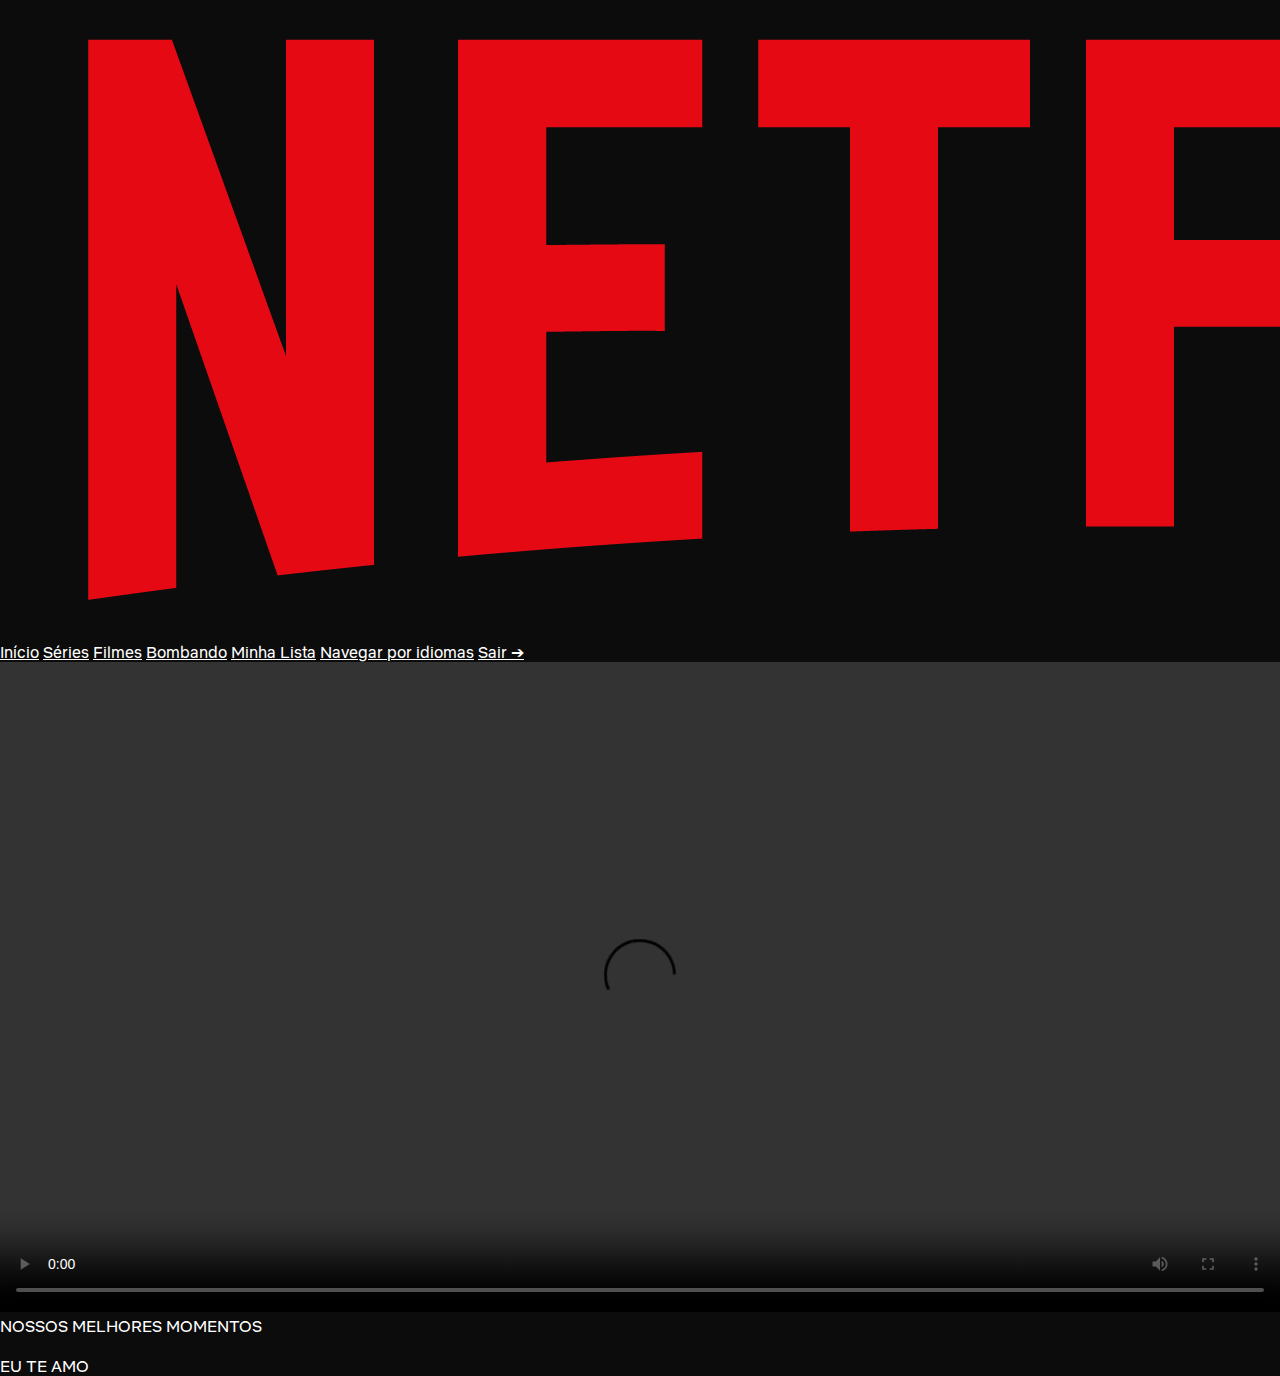
==== serie.html @ 5c421886 "Add files via upload" ====
<!DOCTYPE html>
<html>
  <head>
    <meta charset="utf-8" />
    <meta http-equiv="X-UA-Compatible" content="IE=edge" />
    <title>Início - Netflix</title>
    <link rel="shortcut icon" href="../img/logotittle.png" />
    <meta name="viewport" content="width=device-width, initial-scale=1" />
    <link rel="stylesheet" href="./stylesGlobal.css" />
    <link rel="stylesheet" href="./home.css" />
    <link rel="stylesheet" href="./styles/owl/owl.carousel.min.css" />
    <link rel="stylesheet" href="./styles/owl/owl.theme.default.min.css" />
  </head>
  <body>
    <header>
      <div class="menu-container">
        <a href="./home.html"><img src="./img/logo.png" alt="logo" /></a>
        <nav>
          <a href="./home.html">Início</a>
          <a href="./serie.html">Séries</a>
          <a href="#">Filmes</a>
          <a href="#">Bombando</a>
          <a href="#">Minha Lista</a>
          <a href="#">Navegar por idiomas</a>
          <a href="./index.html">Sair &#10132;</a>
        </nav>
      </div>
    </header>

    <!--HEADER BODY -->

    <!--FILME BODY -->
   
    <video width="100%" height="650rem" controls>
        <source src="./img/video.mp4" type="video/mp4">
      Your browser does not support the video tag.
      </video>
      <span class="span">NOSSOS MELHORES MOMENTOS</span>
      <div class="grid">
        <img src="./src/img/1.jpeg" alt="">
        <img src="./src/img/2.jpeg" alt="">
        <img src="./src/img/3.jpeg" alt="">
        <img src="./src/img/4.jpeg" alt="">
        <img src="./src/img/5.jpeg" alt="">
        <img src="./src/img/6.jpeg" alt="">
        <img src="./src/img/7.jpeg" alt="">
        <img src="./src/img/8.jpeg" alt="">
        <img src="./src/img/9.jpeg" alt="">
        <img src="./src/img/10.jpeg" alt="">
        <img src="./src/img/11.jpeg" alt="">
        <img src="./src/img/12.jpeg" alt="">
        <img src="./src/img/13.jpeg" alt="">
        <img src="./src/img/14.jpeg" alt="">
        <img src="./src/img/15.jpeg" alt="">
        <img src="./src/img/16.jpeg" alt="">
        <img src="./src/img/17.jpeg" alt="">
        <img src="./src/img/18.jpeg" alt="">
        <img src="./src/img/19.jpeg" alt="">
       
      </div>
       <span class="span">EU TE AMO</span>

  </body>
</html>
---- stylesGlobal.css ----
@font-face {
    font-family: NetflixSans;
    src: url('fonts/NetflixSans-Regular.otf');
}

:root{
    --proxBlack: #0c0c0c;
    --NetRed: #E50914;
    --grey : #808080;
}

*{
    background-color: var(--proxBlack);
    color: white;
    font-family: NetflixSans;
    -webkit-user-select: none;
    -moz-user-select: none;
    -ms-user-select: none;
    user-select: none;
}

body{
    margin: 0;
    padding: 0;
}
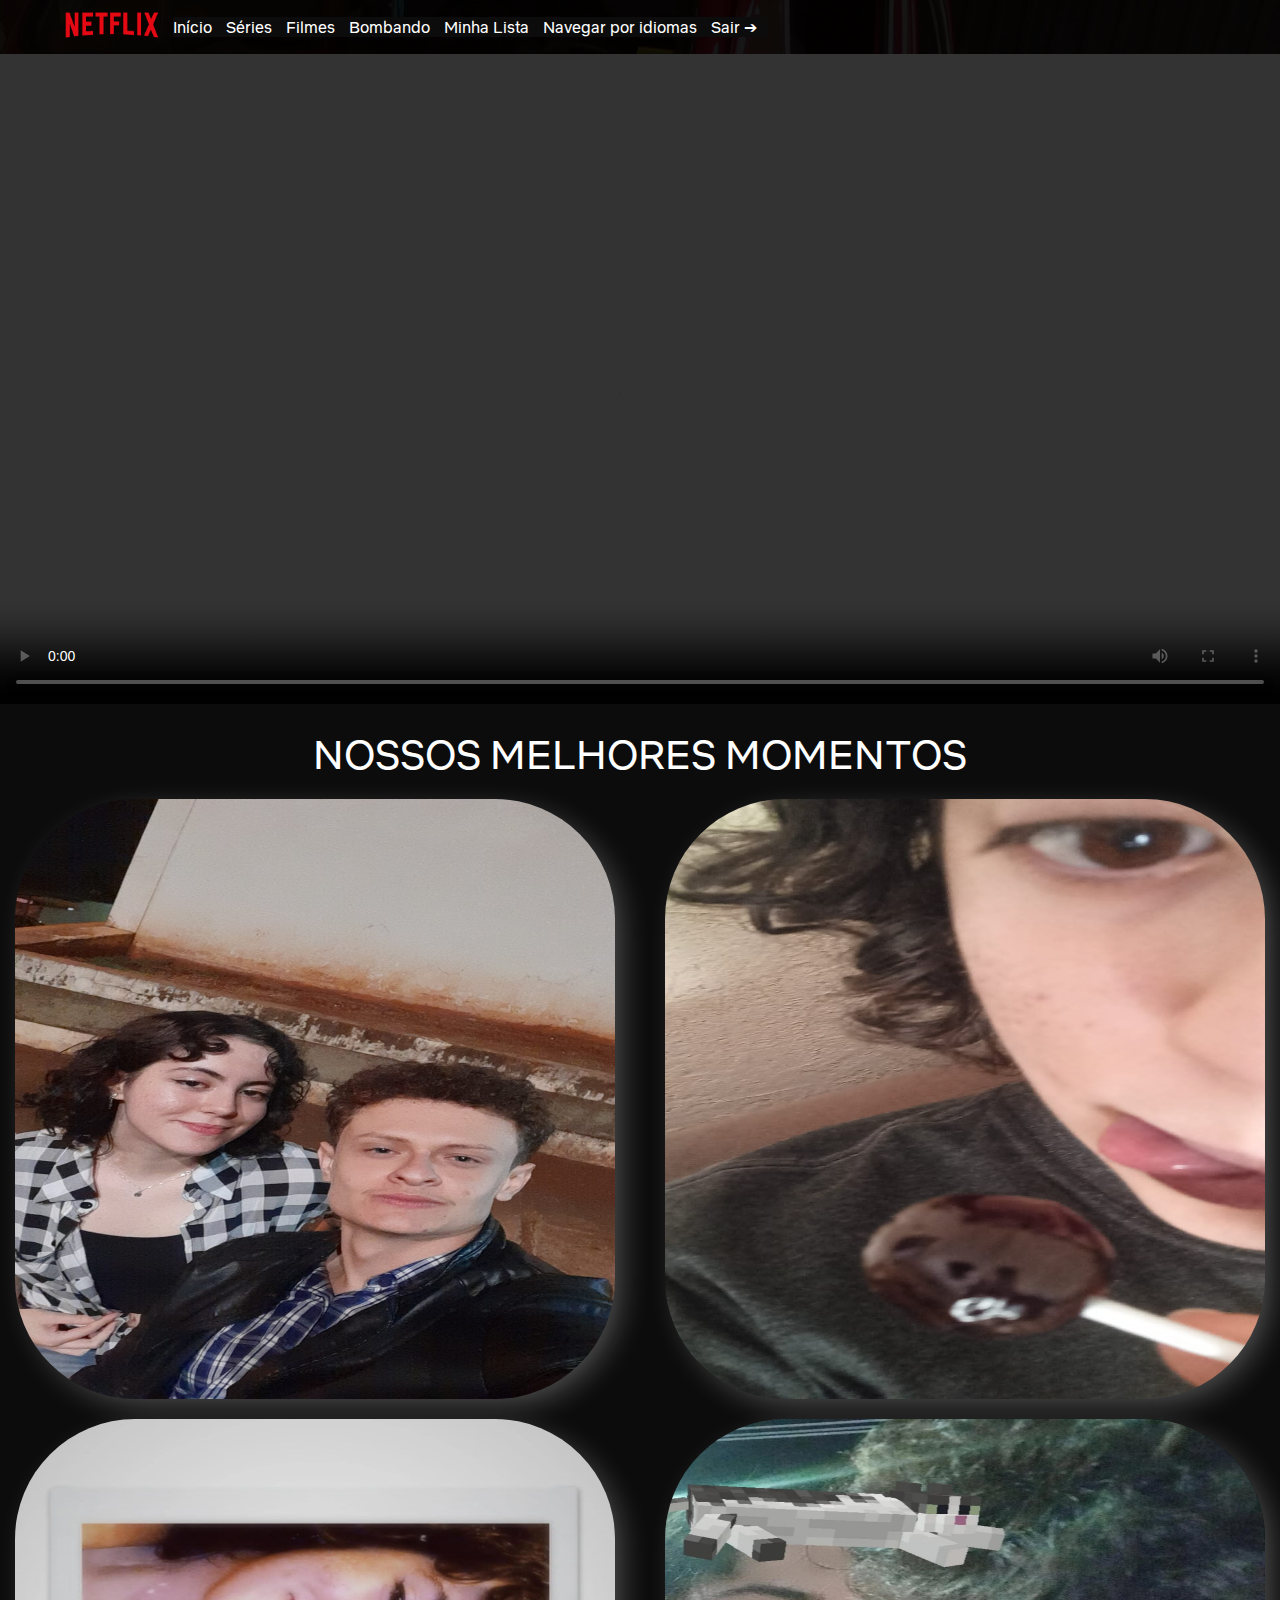
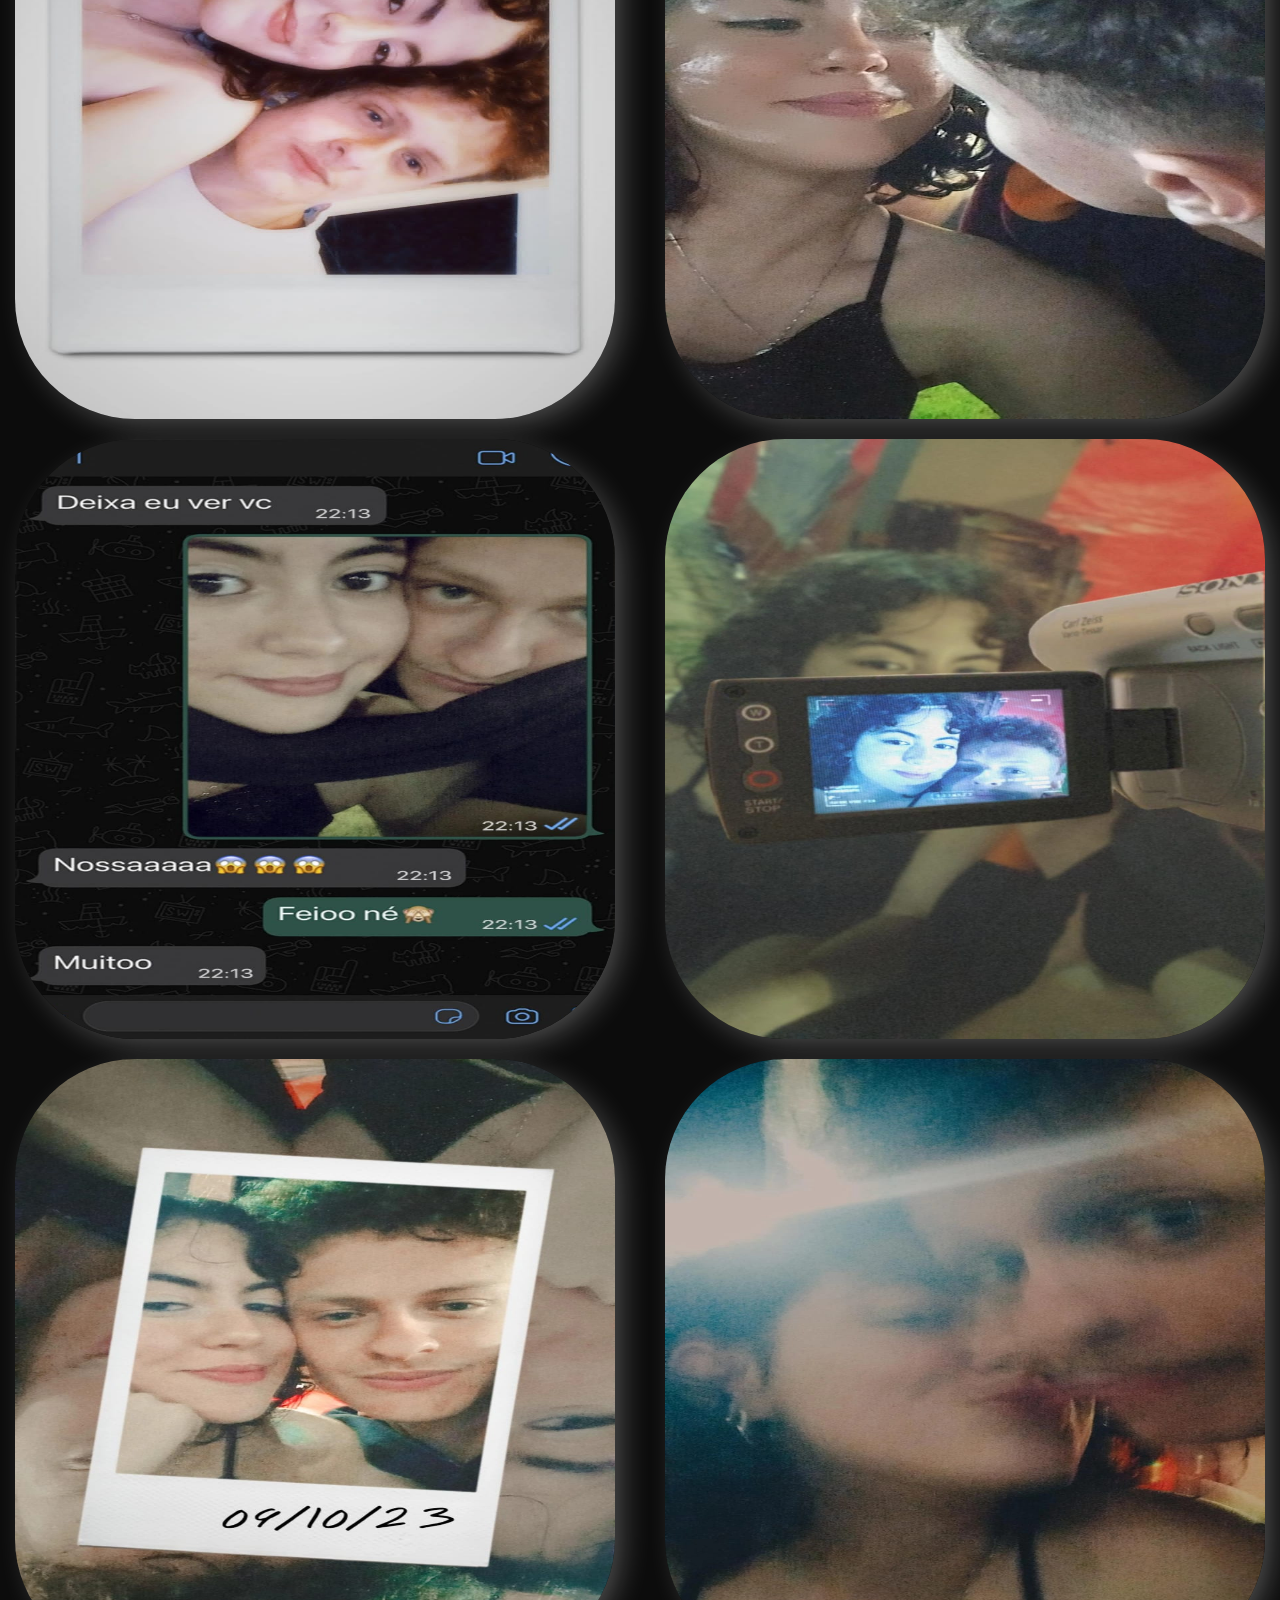
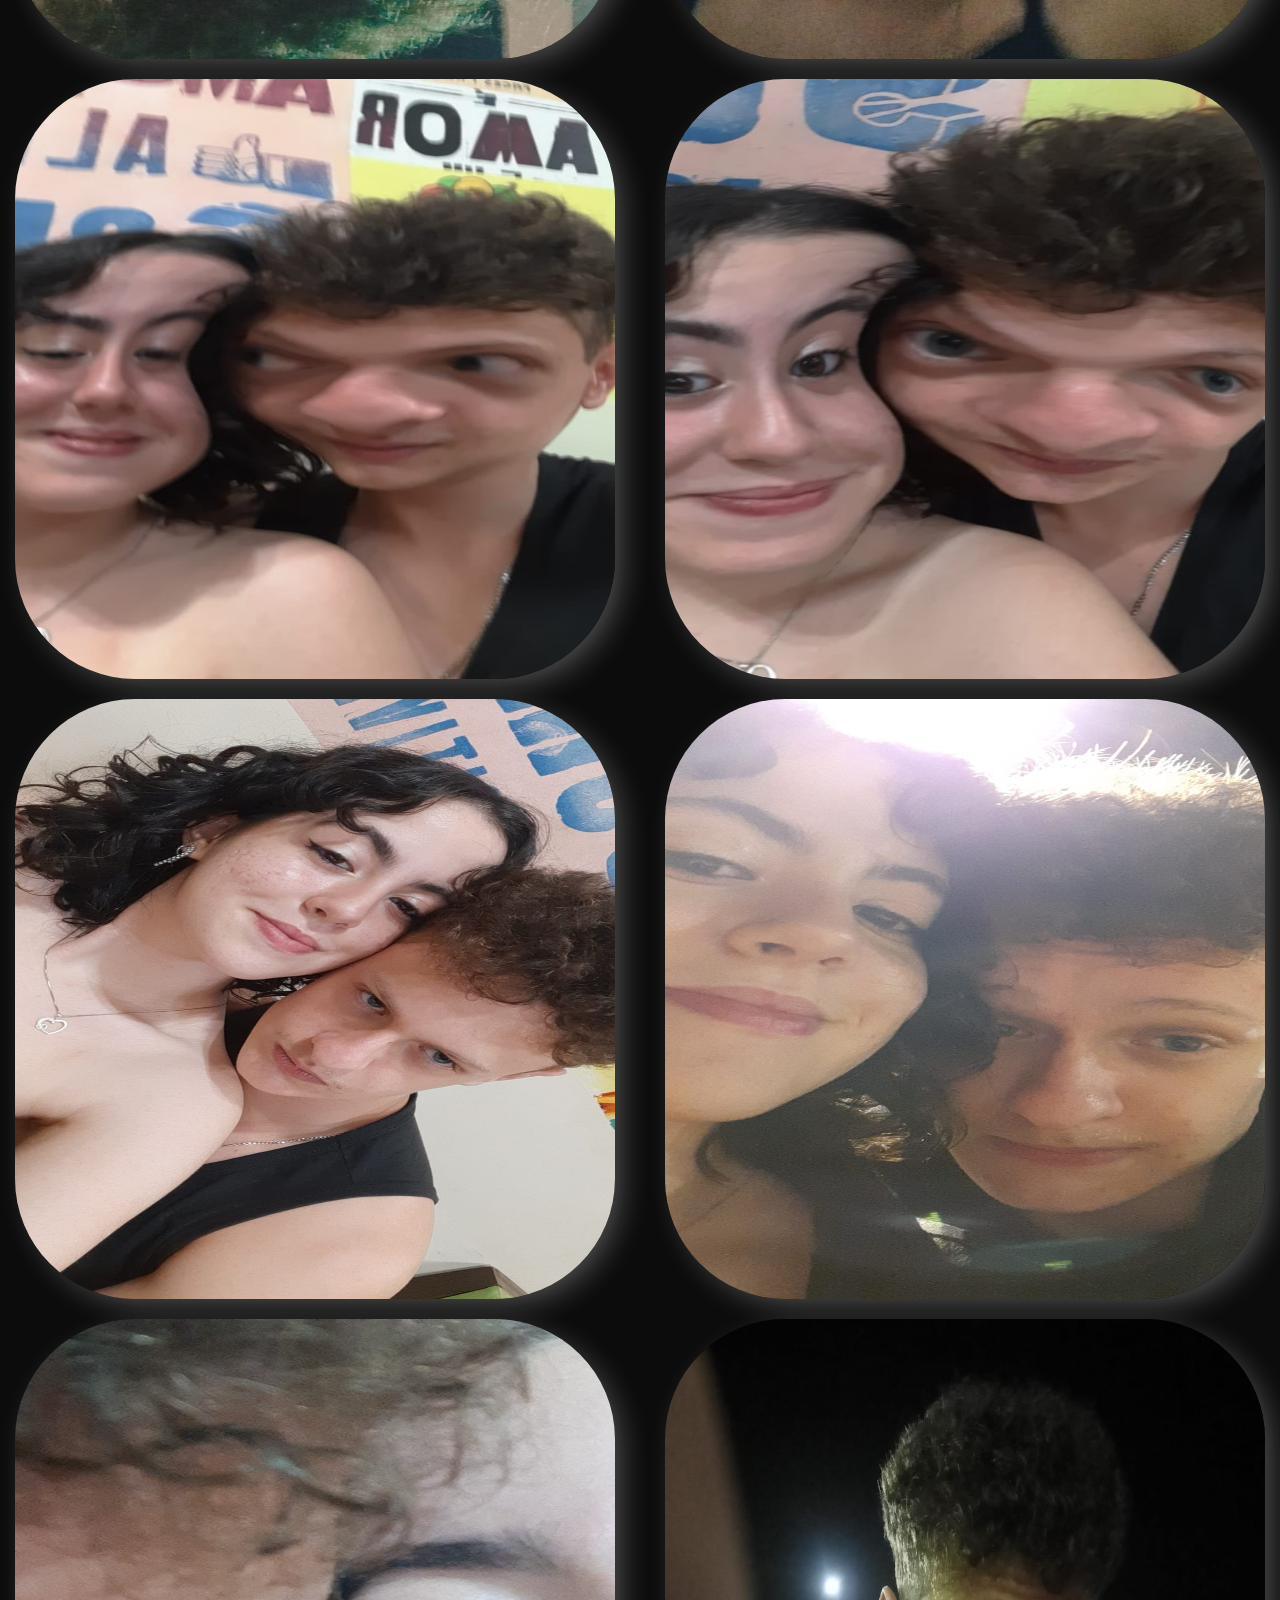
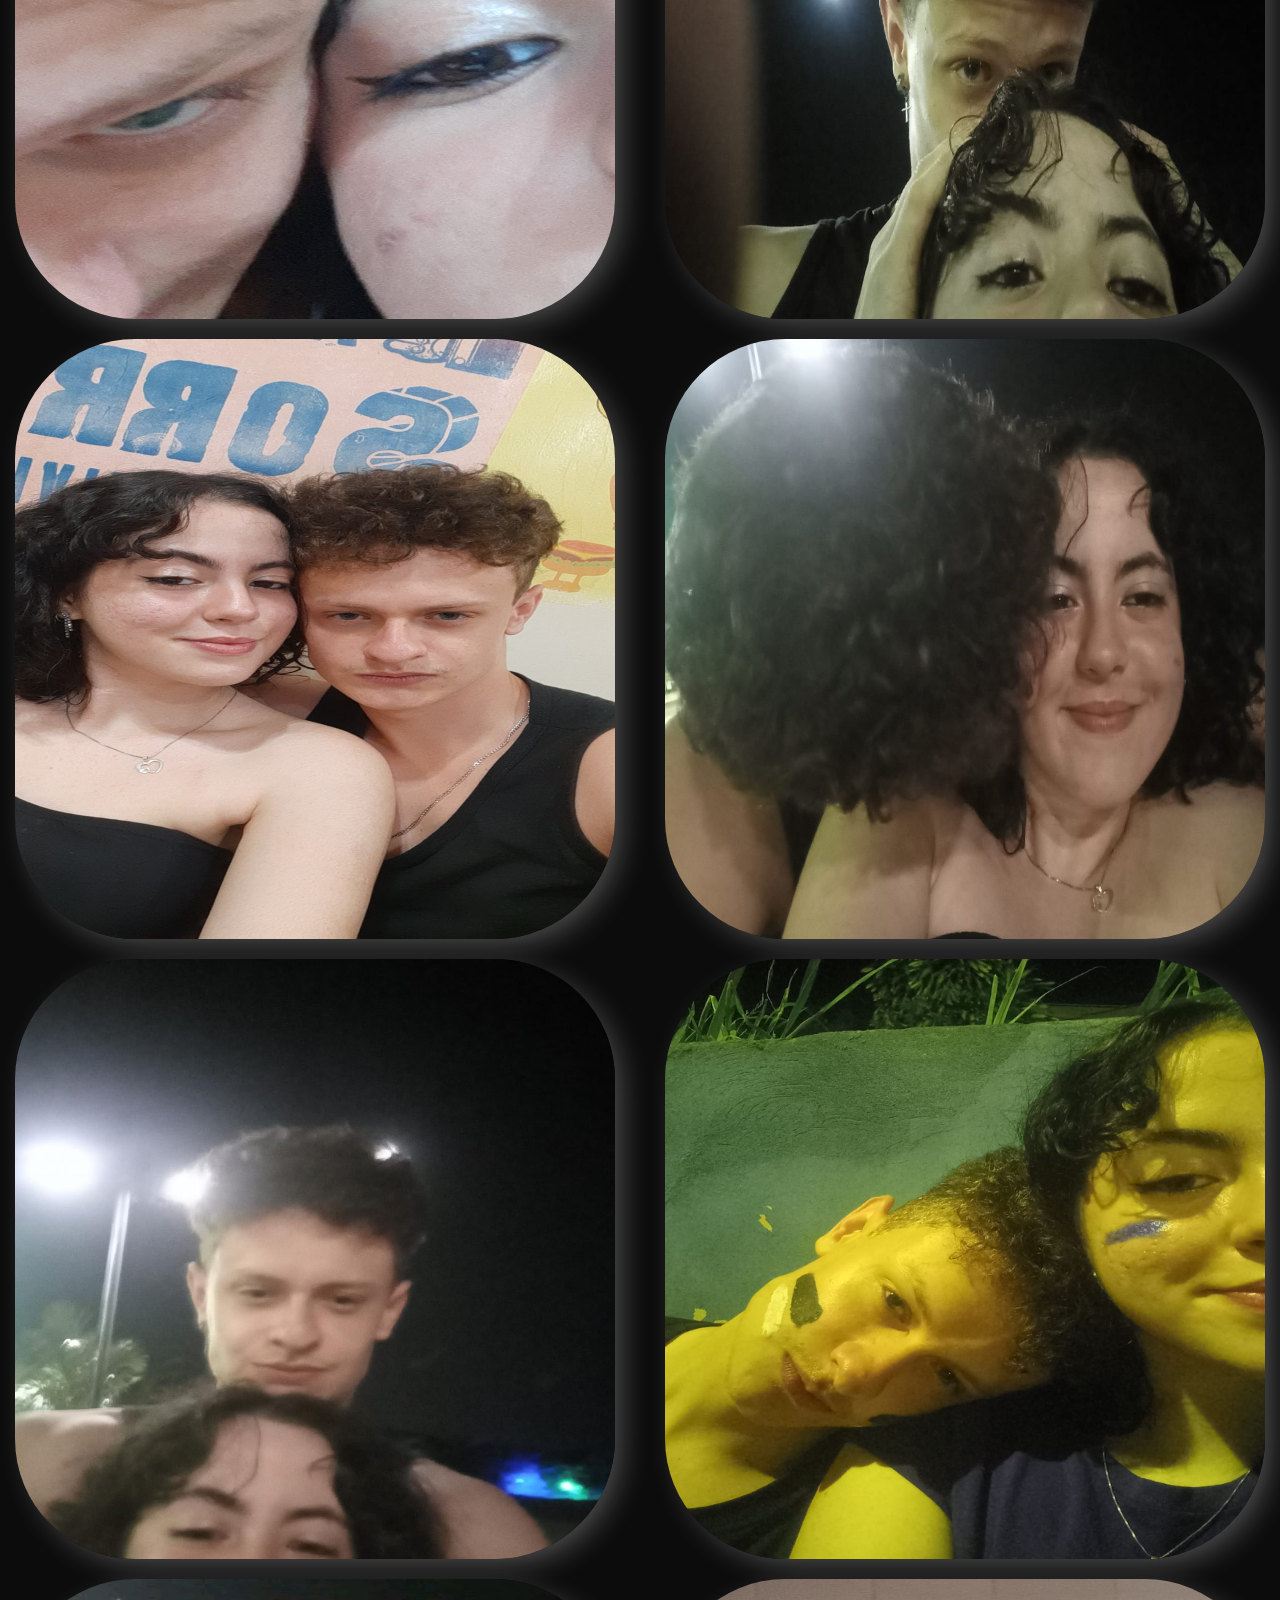
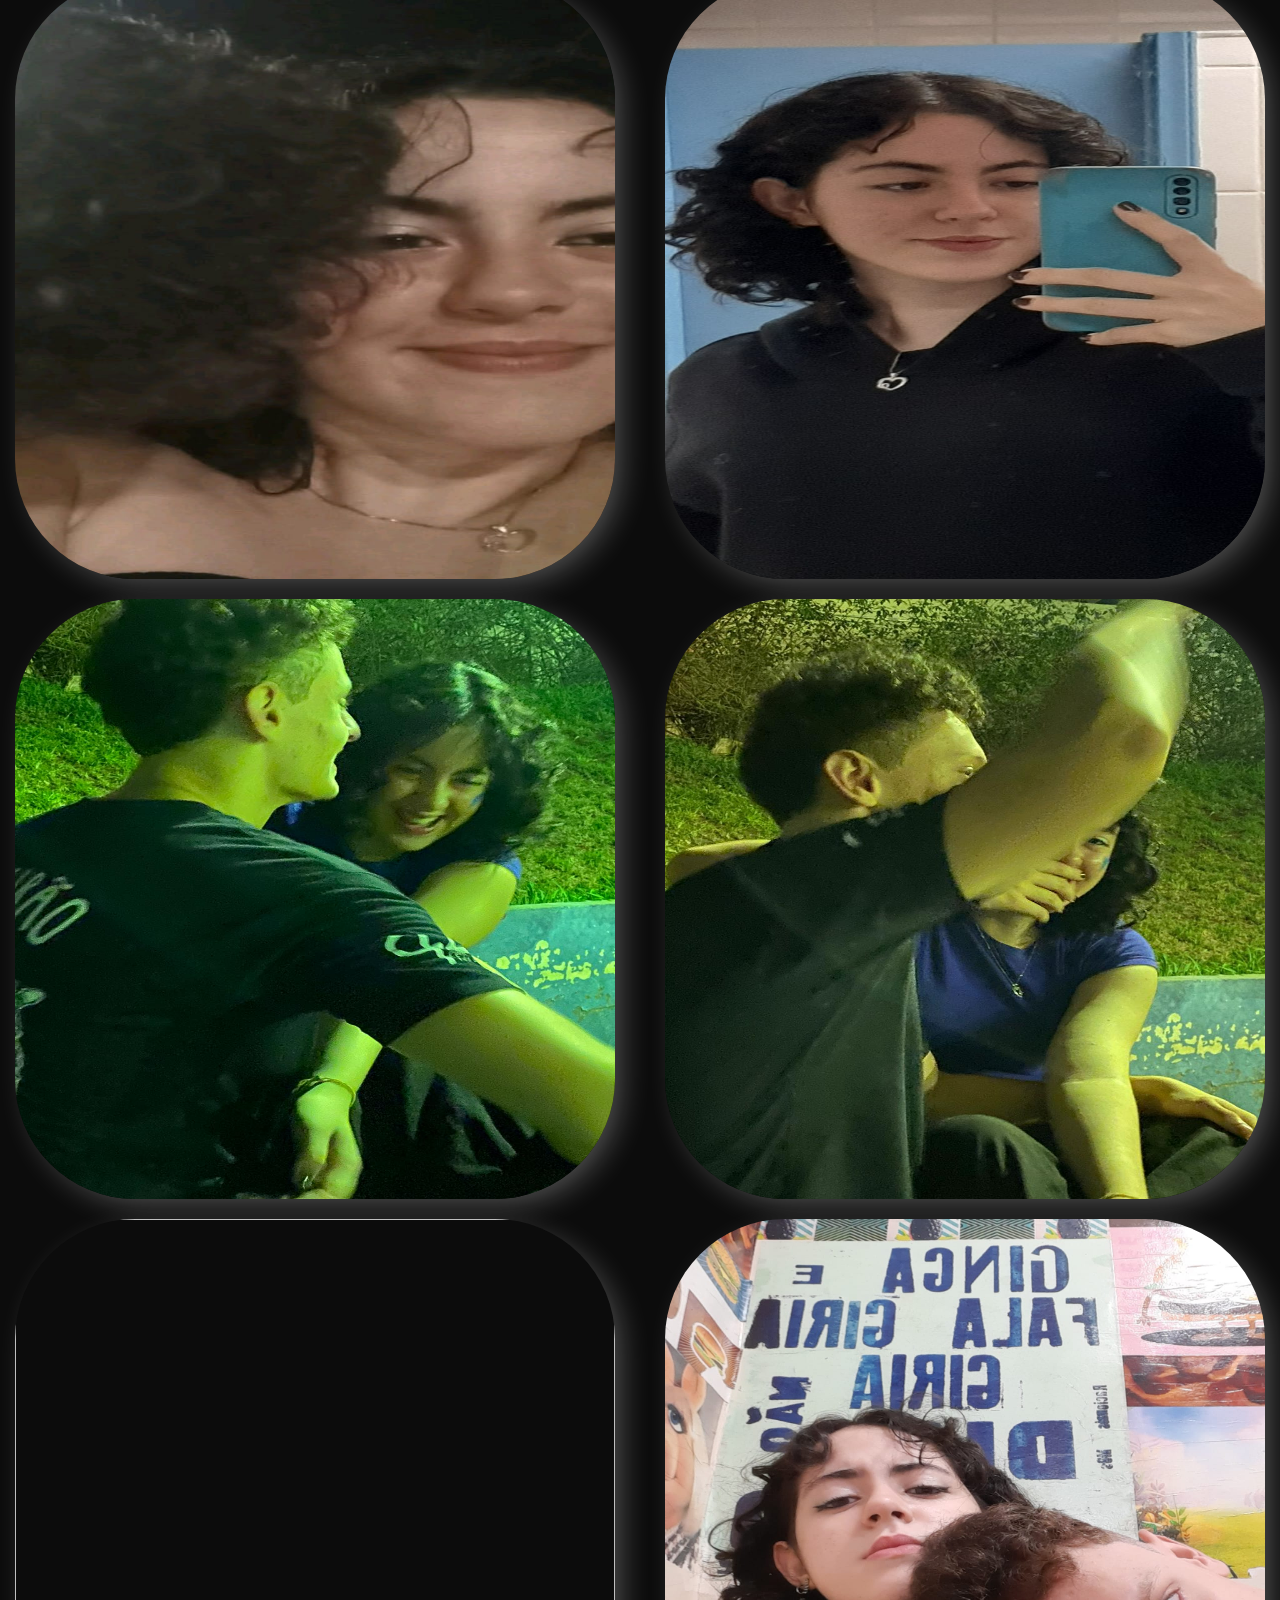
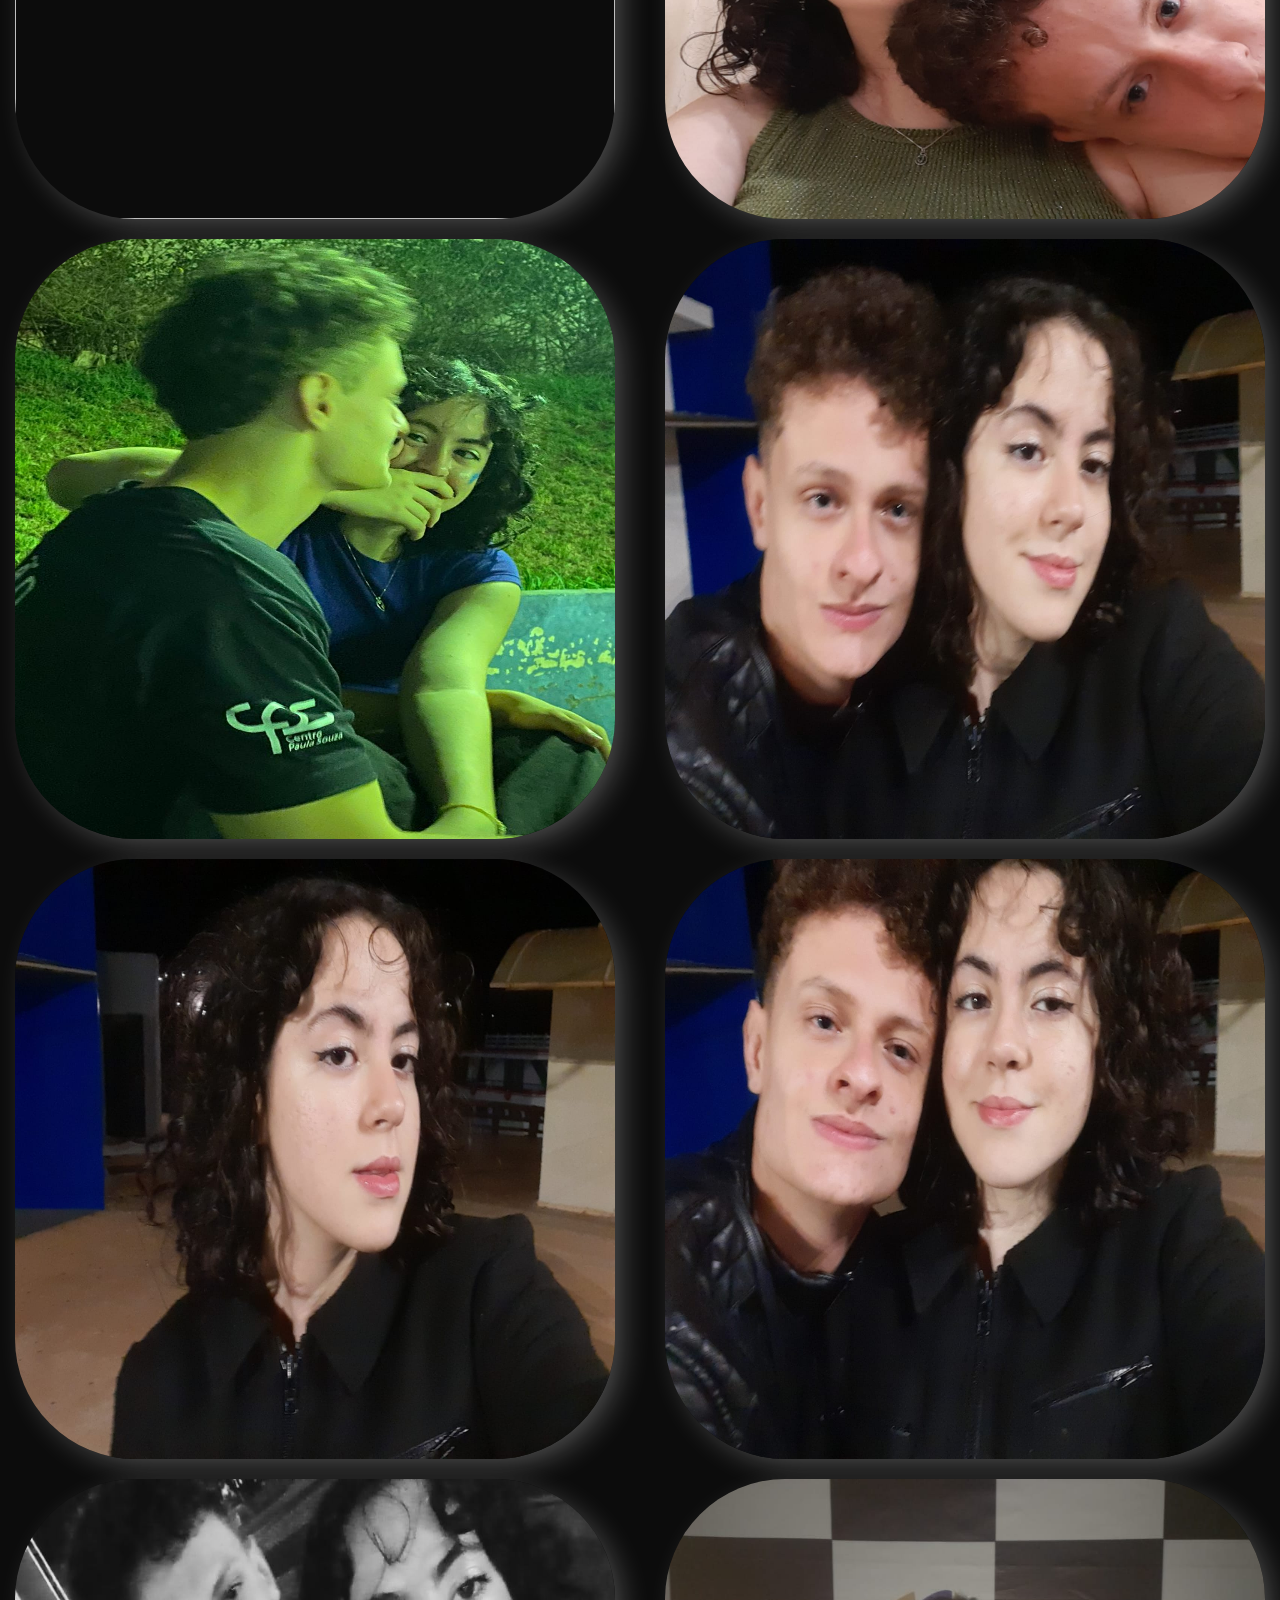
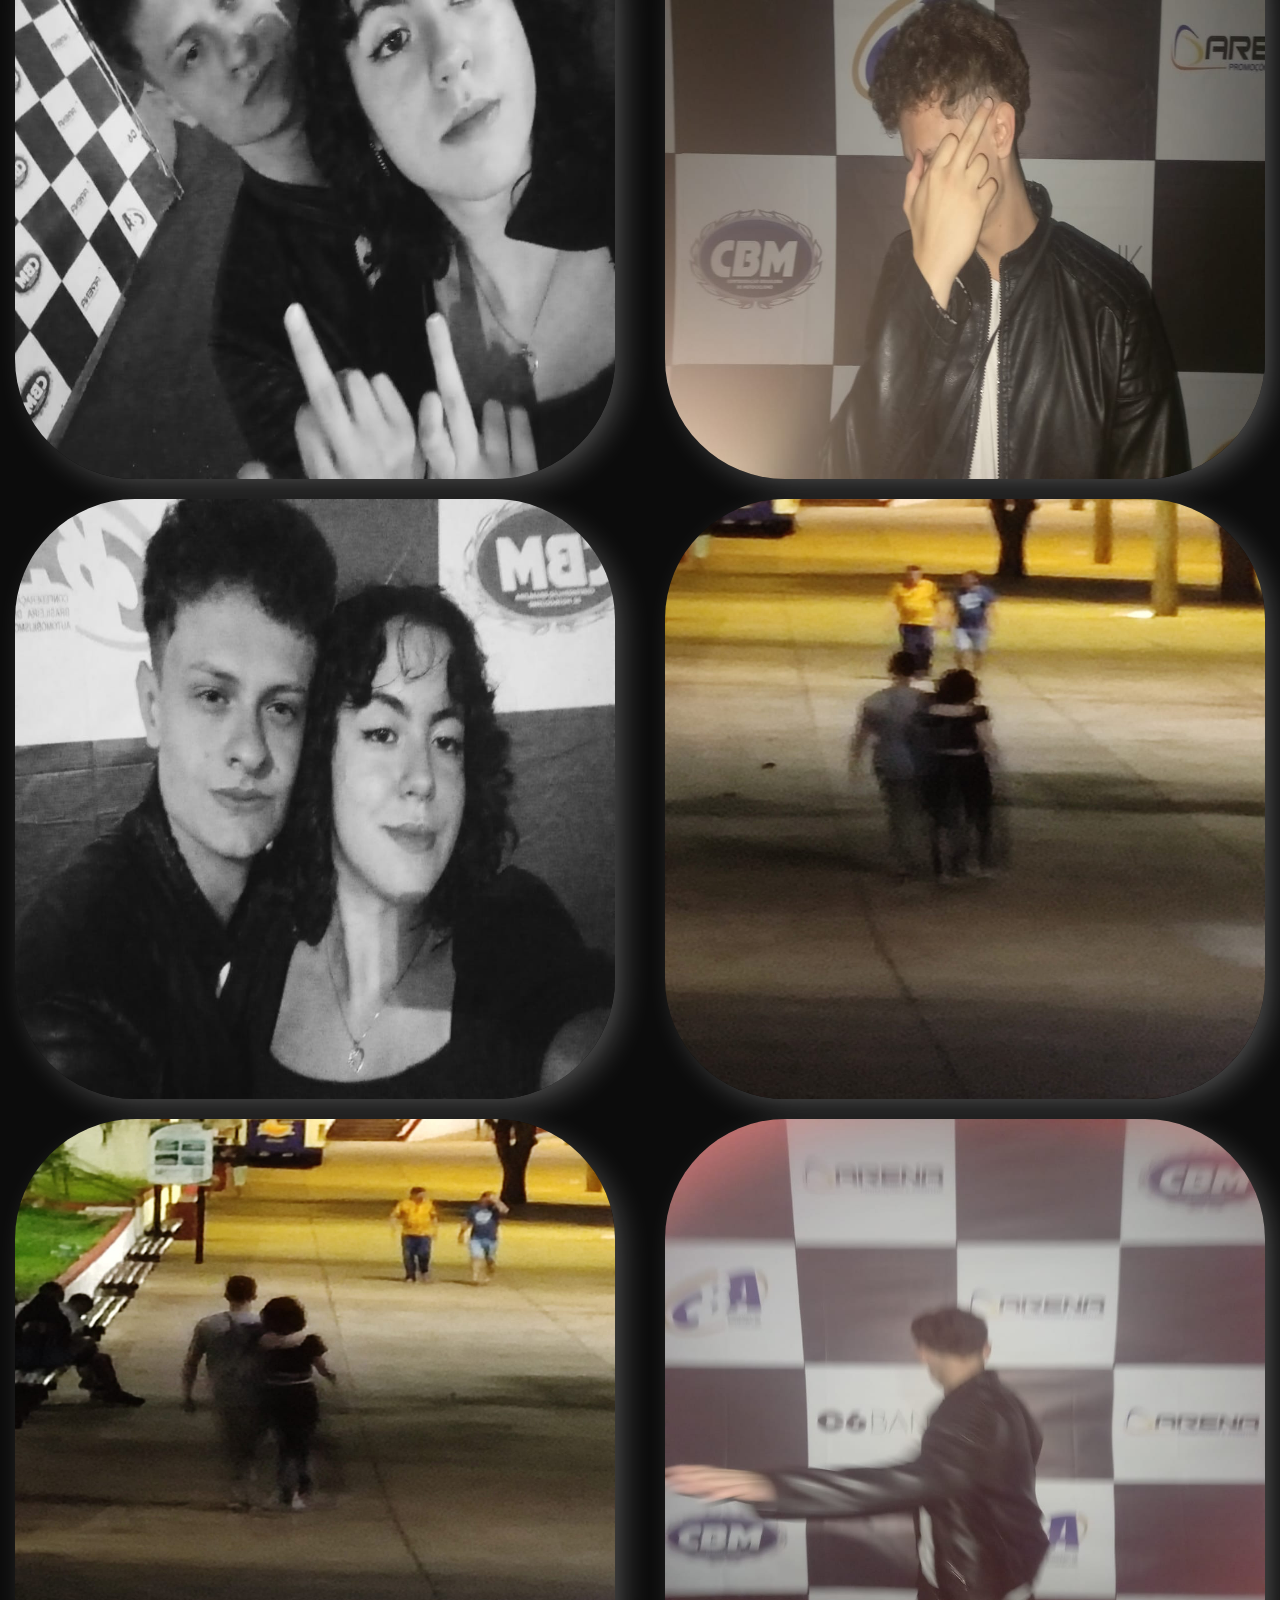
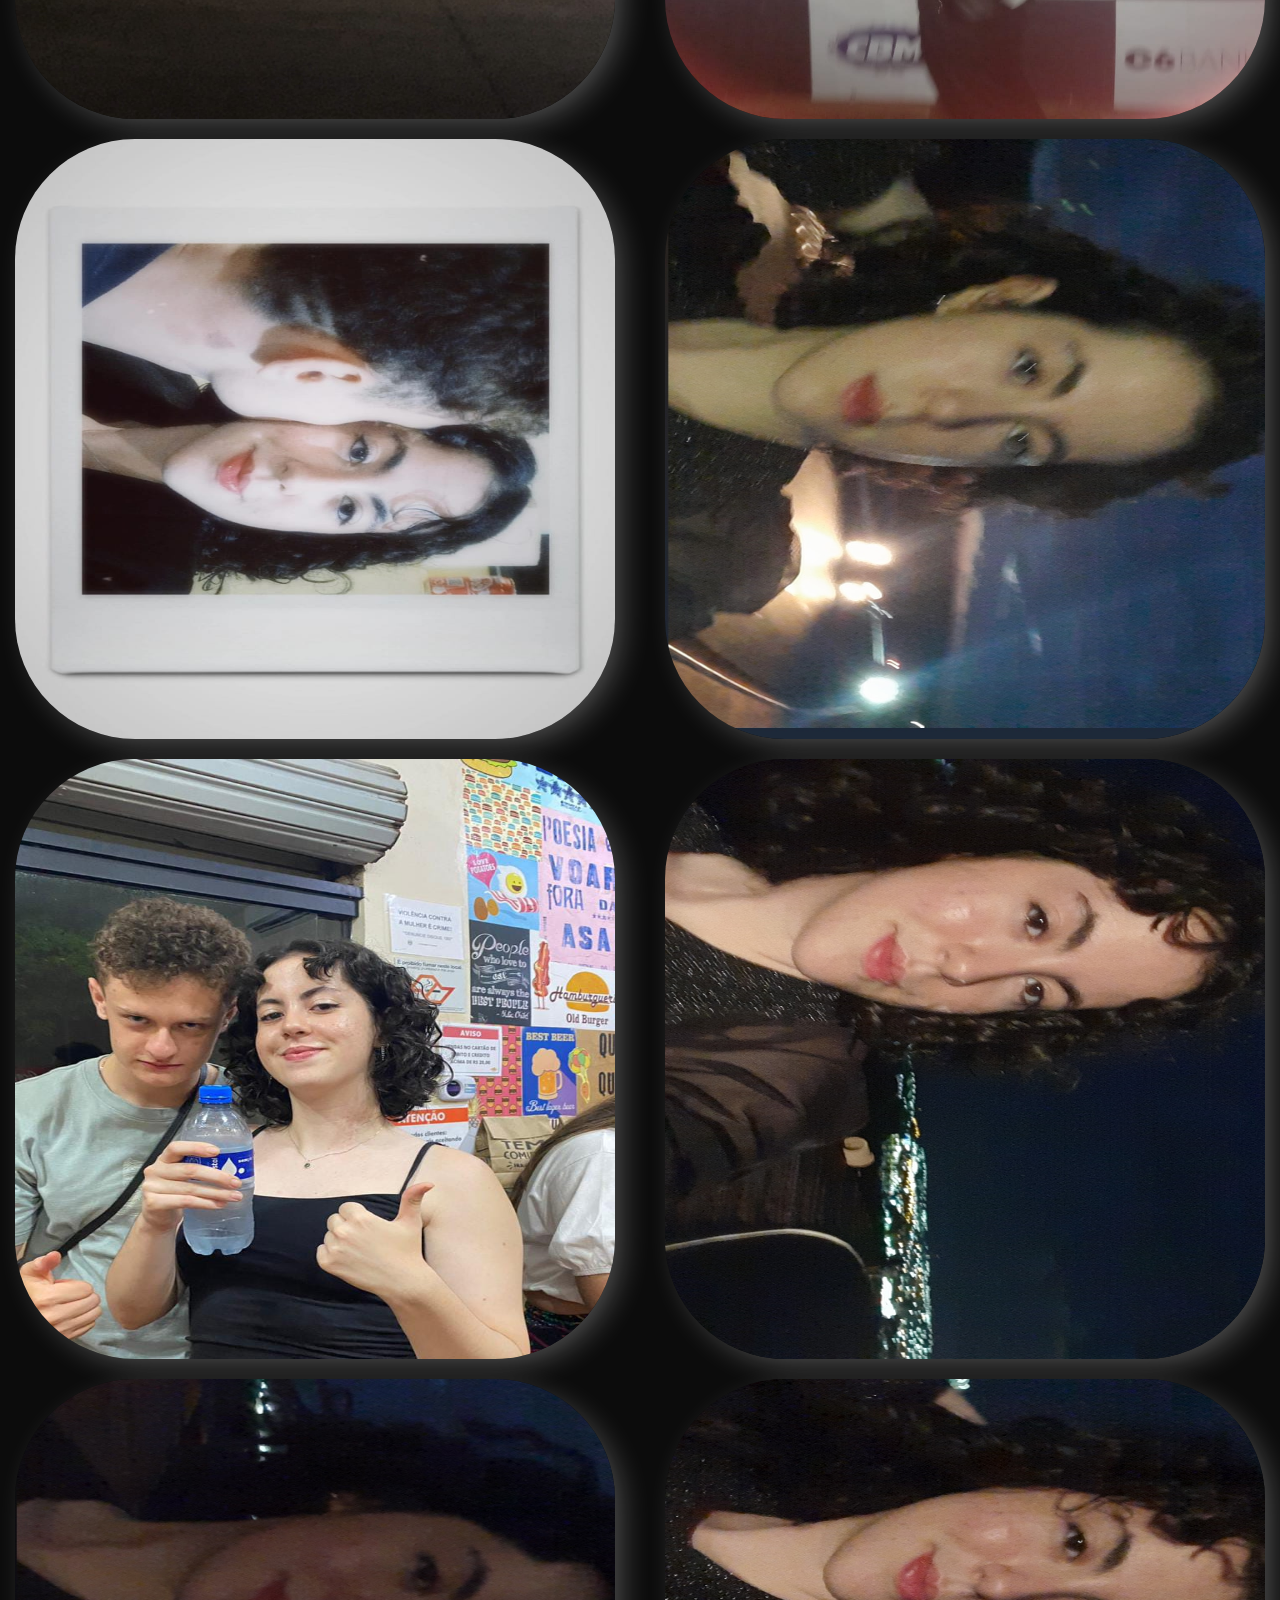
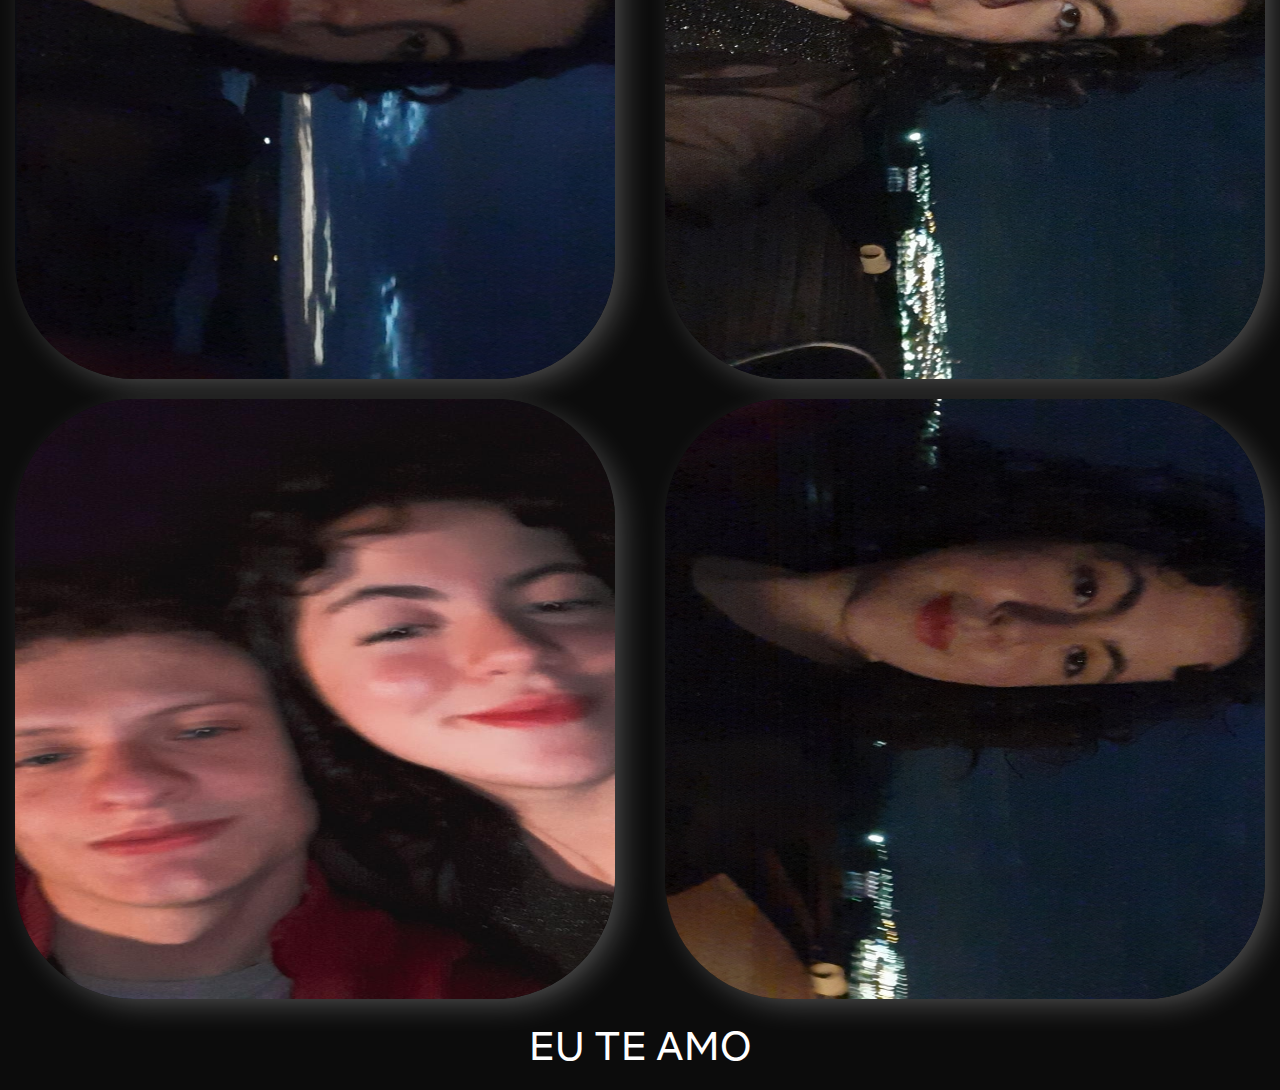
==== commit b1c781db: "." ====
--- a/serie.html
+++ b/serie.html
@@ -4,7 +4,7 @@
     <meta charset="utf-8" />
     <meta http-equiv="X-UA-Compatible" content="IE=edge" />
     <title>Início - Netflix</title>
-    <link rel="shortcut icon" href="../img/logotittle.png" />
+    <link rel="shortcut icon" href="./img/logotittle.png" />
     <meta name="viewport" content="width=device-width, initial-scale=1" />
     <link rel="stylesheet" href="./stylesGlobal.css" />
     <link rel="stylesheet" href="./home.css" />
@@ -56,6 +56,33 @@
         <img src="./src/img/17.jpeg" alt="">
         <img src="./src/img/18.jpeg" alt="">
         <img src="./src/img/19.jpeg" alt="">
+        <img src="./src/img/20.jpeg" alt="">
+        <img src="./src/img/21.jpeg" alt="">
+        <img src="./src/img/22.jpeg" alt="">
+        <img src="./src/img/23.jpeg" alt="">
+        <img src="./src/img/24.jpeg" alt="">
+        <img src="./src/img/25.jpeg" alt="">
+        <img src="./src/img/26.jpeg" alt="">
+        <img src="./src/img/27.jpeg" alt="">
+        <img src="./src/img/28.jpeg" alt="">
+        <img src="./src/img/29.jpeg" alt="">
+        <img src="./src/img/30.jpeg" alt="">
+        <img src="./src/img/31.jpeg" alt="">
+        <img src="./src/img/32.jpeg" alt="">
+        <img src="./src/img/33.jpeg" alt="">
+        <img src="./src/img/34.jpeg" alt="">
+        <img src="./src/img/35.jpeg" alt="">
+        <img src="./src/img/36.jpeg" alt="">
+        <img src="./src/img/37.jpeg" alt="">
+        <img src="./src/img/38.jpeg" alt="">
+        <img src="./src/img/39.jpeg" alt="">
+        <img src="./src/img/40.jpeg" alt="">
+        <img src="./src/img/41.jpeg" alt="">
+        <img src="./src/img/42.jpeg" alt="">
+
+
+
+
        
       </div>
        <span class="span">EU TE AMO</span>
--- a/home.css
+++ b/home.css
@@ -0,0 +1,201 @@
+header {
+    background-color: transparent;
+}
+
+header img {
+    background-color: transparent;
+    width: 100px;
+    margin: 11px;
+    left: 5%;
+
+}
+
+
+header .menu-container {
+    margin: 0;
+    padding: 0 4%;
+    background: linear-gradient(rgba(0, 0, 0, 0.914), rgba(0, 0, 0, 0.914) 100%), url('./img/juliaCrianca.jpeg');
+    display: flex;
+    flex-direction: row;
+    align-items: center;
+}
+
+header .menu-container a {
+    background-color: transparent;
+}
+
+
+
+header .menu-container nav a {
+    background-color: transparent;
+    text-decoration: none;
+    color: #fff;
+    margin-right: 10px;
+}
+
+header .menu-container nav a:hover {
+    color: #AAA;
+}
+
+
+/*Filme Principal*/
+
+.item2 {
+    width: 90%;
+}
+
+.item img{
+    height: 400px;  
+}
+
+.filme-principal {
+    margin: 0;
+    background: linear-gradient(rgba(0, 0, 0, .50), rgba(0, 0, 0, .50)100%), url('./img/juliaCrianca.jpeg');
+    font-size: 16px;
+    background-size: cover;
+    height: 660px;
+    display: flex;
+    flex-direction: column;
+    justify-content: center;
+    align-items: flex-start;
+}
+
+
+
+.filme-principal .container {
+    margin: 100px;
+    background-color: transparent;
+}
+
+
+.filme-principal .container .menu-container {
+    background-color: transparent;
+}
+
+.filme-principal .img-tittle {
+    margin-left: 5%;
+    background-color: transparent;
+    margin-top: 15%;
+    width: 500px;
+    font-family: NetflixSans;
+}
+
+.filme-principal .descricao {
+    background-color: transparent;
+
+    margin-top: 10px;
+    margin-bottom: 40px;
+}
+
+.botoes {
+    border-radius: 2px;
+    background-color: transparent;
+}
+
+
+
+.botoes #botao-play {
+    color: black;
+    background-color: white;
+}
+
+.botoes #botao-play .fa-play {
+    font-size: 20px;
+    color: black;
+    background-color: transparent;
+}
+
+
+
+
+.botao {
+    background-color: rgba(0, 0, 0, .50);
+    border: none;
+    color: white;
+    padding: 15px 30px;
+    margin-right: 15px;
+    font-size: 12px;
+    cursor: pointer;
+    transition: .3s ease all;
+    border-radius: 5px;
+    height: 50px;
+}
+
+.botao:hover {
+    opacity: 0.7;
+
+}
+
+.botao i {
+
+    margin-right: 8px;
+}
+
+.carrosel-filmes {
+    margin-top: 5px;
+}
+
+.grid {
+    display: grid;
+    justify-content: center;
+    justify-items: center;
+    gap: 20px;
+    grid-template-columns: 2fr 2fr;
+}
+
+.grid img {
+    border-radius: 20%;
+    -webkit-box-shadow: 10px 9px 32px -7px rgba(255, 255, 255, 0.282);
+    -moz-box-shadow: 10px 9px 32px -7px rgba(255, 255, 255, 0.253);
+    box-shadow: 10px 9px 32px -7px rgba(255, 255, 255, 0.326);
+    width: 600px;
+    height: 600px;
+}
+
+.span {
+    display: flex;
+    font-size: 40px;
+    justify-content: center;
+    text-align: center;
+    padding: 20px;
+}
+
+@media only screen and (max-width: 740px) {
+    header .menu-container {
+        flex-direction: column;
+        width: auto;
+    }
+    .filme-principal{
+        width: auto;
+        background-size: cover;
+        background-position: 1250rem;
+    }
+     .grid {
+        grid-template-columns: 1fr;
+
+    }
+
+    .grid img {
+        width: 350px;
+        height: 450px;
+    }
+    .filme-principal .container{
+        margin: 0;
+        margin-left: 2rem;
+        margin-top: 7rem;
+    }
+    .filme-principal .img-tittle{
+        margin: 0;
+        width: 300px;
+    }
+    .filme-principal .descricao{
+        font-size: 15px;
+    }
+    .botoes{
+        display: flex;
+    }
+    .botoes #botao-play{
+        display: flex;
+    }
+
+}